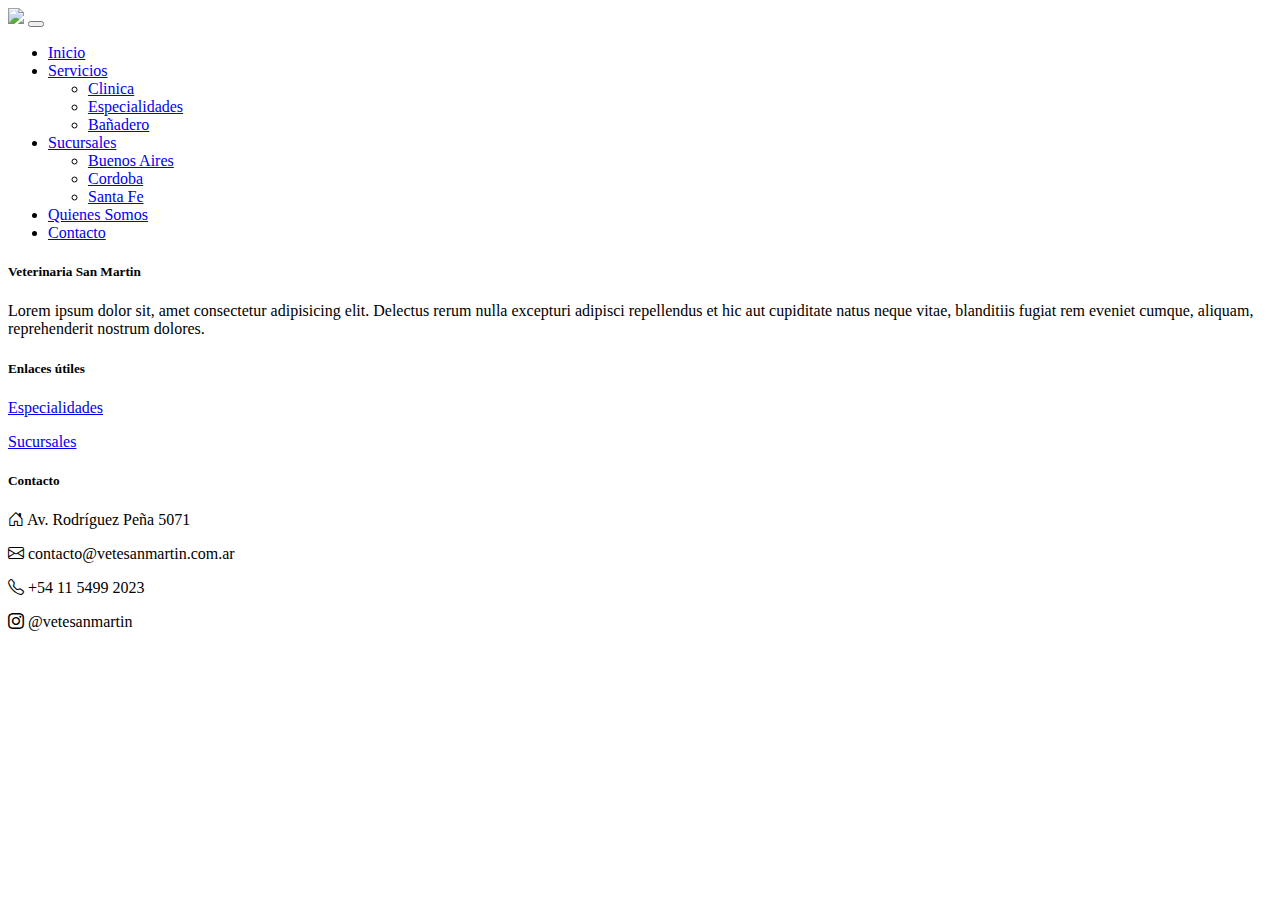
==== pages/banadero.html @ 9c8e4787 "branch-sucursales: add maps and iframes" ====
<!DOCTYPE html>
<html lang="en">

<head>
    <meta charset="UTF-8">
    <meta http-equiv="X-UA-Compatible" content="IE=edge">
    <meta name="viewport" content="width=device-width, initial-scale=1.0">
    <!-- BOOTSTRAP 5 -->
    <link href="https://cdn.jsdelivr.net/npm/bootstrap@5.1.3/dist/css/bootstrap.min.css" rel="stylesheet"
        integrity="sha384-1BmE4kWBq78iYhFldvKuhfTAU6auU8tT94WrHftjDbrCEXSU1oBoqyl2QvZ6jIW3" crossorigin="anonymous">
    <link rel="stylesheet"
        href="https://cdn.jsdelivr.net/npm/@fortawesome/fontawesome-free@5.15.4/css/fontawesome.min.css"
        integrity="sha384-jLKHWM3JRmfMU0A5x5AkjWkw/EYfGUAGagvnfryNV3F9VqM98XiIH7VBGVoxVSc7" crossorigin="anonymous">
    <link rel="stylesheet" href="https://cdn.jsdelivr.net/npm/bootstrap-icons@1.7.2/font/bootstrap-icons.css">
    <link rel="stylesheet" href="../css/bs.css">
    <title>Vete San Martin - Bañadero</title>
</head>

<body>
    <header>
        <nav class="navbar navbar-expand-lg navbar-light">
            <div class="container-fluid">
                <a class="navbar-brand" href="#"><img src="../img/Studio_Project.png" class="nav-logo"></a>
                <button class="navbar-toggler" type="button" data-bs-toggle="collapse"
                    data-bs-target="#navbarNavDropdown" aria-controls="navbarNavDropdown" aria-expanded="false"
                    aria-label="Toggle navigation">
                    <span class="navbar-toggler-icon"></span>
                </button>
                <div class="collapse navbar-collapse" id="navbarNavDropdown">
                    <ul class="navbar-nav">
                        <li class="nav-item">
                            <a class="nav-link" aria-current="page" href="../index.html">Inicio</a>
                        </li>
                        <li class="nav-item dropdown">
                            <a class="nav-link dropdown-toggle" href="#" id="navbarDropdownMenuLink"
                                role="button" data-bs-toggle="dropdown" aria-expanded="false">
                                Servicios
                            </a>
                            <ul class="dropdown-menu" aria-labelledby="navbarDropdownMenuLink">
                                <li><a class="dropdown-item" href="clinica.html">Clinica</a></li>
                                <li><a class="dropdown-item" href="especialidades.html">Especialidades</a></li>
                                <li><a class="dropdown-item" href="banadero.html">Bañadero</a></li>
                            </ul>
                        </li>
                        <li class="nav-item dropdown">
                            <a class="nav-link dropdown-toggle active" href="#" id="navbarDropdownMenuLink" role="button"
                                data-bs-toggle="dropdown" aria-expanded="false">
                                Sucursales
                            </a>
                            <ul class="dropdown-menu" aria-labelledby="navbarDropdownMenuLink">
                                <li><a class="dropdown-item" href="sucursales.html#sucursales_bsas">Buenos Aires</a></li>
                                <li><a class="dropdown-item" href="sucursales.html#sucursales_cordoba">Cordoba</a></li>
                                <li><a class="dropdown-item" href="sucursales.html#sucursales_santafe">Santa Fe</a></li>
                            </ul>
                        </li>
                        <li class="nav-item">
                            <a class="nav-link" href="quienessomos.html">Quienes Somos</a>
                        </li>
                        <li class="nav-item">
                            <a class="nav-link" href="contacto.html">Contacto</a>
                        </li>
                    </ul>
                </div>
            </div>
        </nav>
    </header>
    <!-- TERMINA HEADER -->

    


        <!-- FOOTER STARTS -->
        <footer>
            <div class="container text-center text-md-left">
                <div class="row text-center text-md-left">
                    <div class="col-12 col-md-4 company-stuff mx-auto mt-3">
                        <h5 class="text-uppercase ">Veterinaria San Martin</h5>
                        <p>Lorem ipsum dolor sit, amet consectetur adipisicing elit. Delectus rerum nulla excepturi
                            adipisci
                            repellendus et hic aut cupiditate natus neque vitae, blanditiis fugiat rem eveniet cumque,
                            aliquam,
                            reprehenderit nostrum dolores.</p>
                    </div>
                    <div class="col-12 col-md-4 company-stuff mx-auto mt-3">
                        <h5 class="text-uppercase ">Enlaces útiles</h5>
                        <p><a class="text-reset text-decoration-none" href="especialidades.html">Especialidades</a> </p>
                        <p><a class="text-reset text-decoration-none" href="sucursales.html">Sucursales </a> </p>
                    </div>
                    <div class="col-12 col-md-4 company-stuff mx-auto mt-3">
                        <h5 class="text-uppercase">Contacto</h5>
                        <p><i class="bi bi-house-door"></i> Av. Rodríguez Peña 5071</p>
                        <p><i class="bi bi-envelope"></i> contacto@vetesanmartin.com.ar</p>
                        <p><i class="bi bi-telephone"></i> +54 11 5499 2023</p>
                        <p><i class="bi bi-instagram"></i> @vetesanmartin</p>

                    </div>
                </div>
            </div>
        </footer>
        <script src="https://cdn.jsdelivr.net/npm/bootstrap@5.1.3/dist/js/bootstrap.bundle.min.js"
            integrity="sha384-ka7Sk0Gln4gmtz2MlQnikT1wXgYsOg+OMhuP+IlRH9sENBO0LRn5q+8nbTov4+1p"
            crossorigin="anonymous"></script>
</body>

</html>
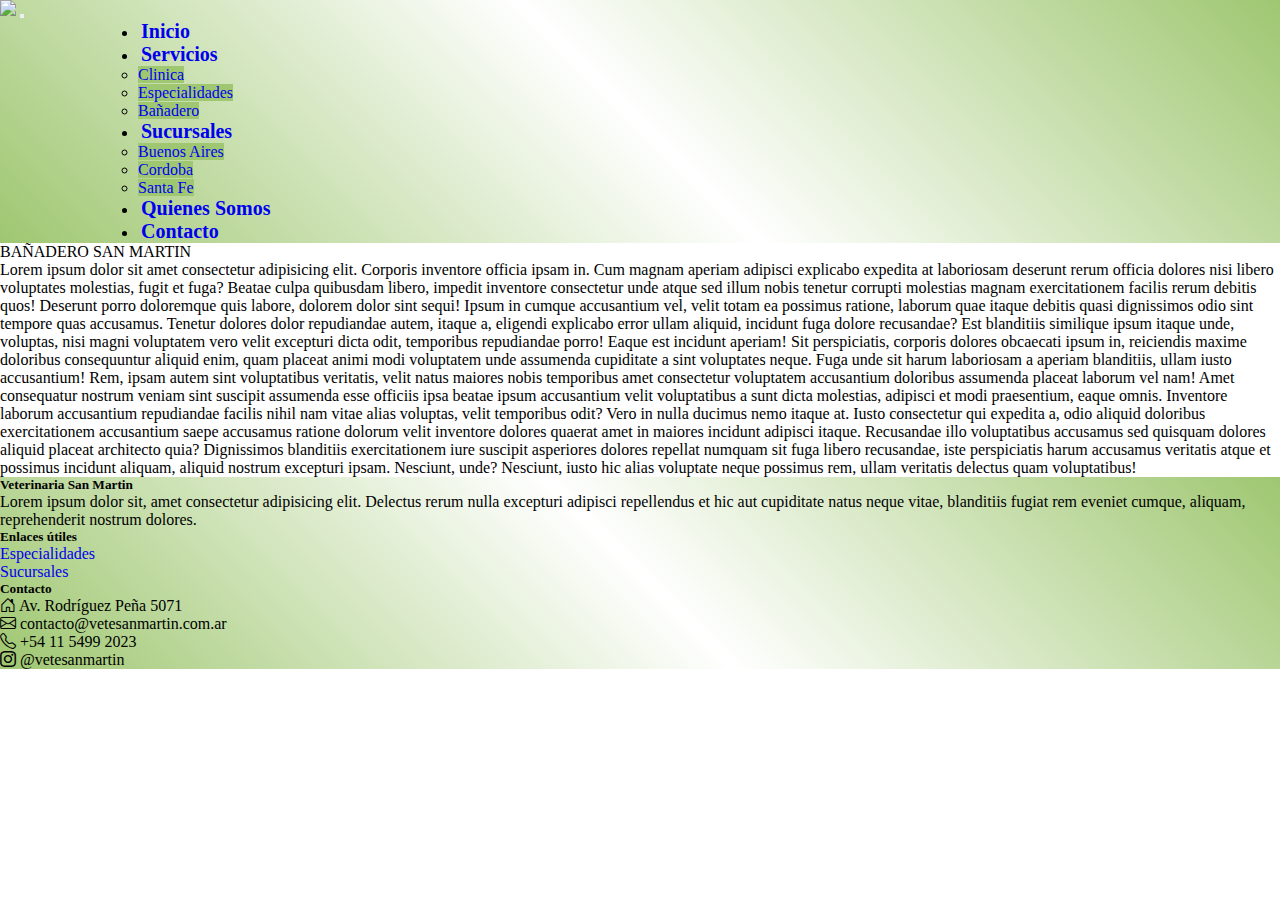
==== commit 85de9c78: "scss branch commit" ====
--- a/pages/banadero.html
+++ b/pages/banadero.html
@@ -12,7 +12,7 @@
         href="https://cdn.jsdelivr.net/npm/@fortawesome/fontawesome-free@5.15.4/css/fontawesome.min.css"
         integrity="sha384-jLKHWM3JRmfMU0A5x5AkjWkw/EYfGUAGagvnfryNV3F9VqM98XiIH7VBGVoxVSc7" crossorigin="anonymous">
     <link rel="stylesheet" href="https://cdn.jsdelivr.net/npm/bootstrap-icons@1.7.2/font/bootstrap-icons.css">
-    <link rel="stylesheet" href="../css/bs.css">
+    <link rel="stylesheet" href="../css/style.css">
     <title>Vete San Martin - Bañadero</title>
 </head>
 
@@ -32,23 +32,24 @@
                             <a class="nav-link" aria-current="page" href="../index.html">Inicio</a>
                         </li>
                         <li class="nav-item dropdown">
-                            <a class="nav-link dropdown-toggle" href="#" id="navbarDropdownMenuLink"
-                                role="button" data-bs-toggle="dropdown" aria-expanded="false">
+                            <a class="nav-link dropdown-toggle" href="#" id="navbarDropdownMenuLink" role="button"
+                                data-bs-toggle="dropdown" aria-expanded="false">
                                 Servicios
                             </a>
-                            <ul class="dropdown-menu" aria-labelledby="navbarDropdownMenuLink">
+                            <ul class="dropdown-menu active" aria-labelledby="navbarDropdownMenuLink">
                                 <li><a class="dropdown-item" href="clinica.html">Clinica</a></li>
                                 <li><a class="dropdown-item" href="especialidades.html">Especialidades</a></li>
                                 <li><a class="dropdown-item" href="banadero.html">Bañadero</a></li>
                             </ul>
                         </li>
                         <li class="nav-item dropdown">
-                            <a class="nav-link dropdown-toggle active" href="#" id="navbarDropdownMenuLink" role="button"
+                            <a class="nav-link dropdown-toggle" href="#" id="navbarDropdownMenuLink" role="button"
                                 data-bs-toggle="dropdown" aria-expanded="false">
                                 Sucursales
                             </a>
                             <ul class="dropdown-menu" aria-labelledby="navbarDropdownMenuLink">
-                                <li><a class="dropdown-item" href="sucursales.html#sucursales_bsas">Buenos Aires</a></li>
+                                <li><a class="dropdown-item" href="sucursales.html#sucursales_bsas">Buenos Aires</a>
+                                </li>
                                 <li><a class="dropdown-item" href="sucursales.html#sucursales_cordoba">Cordoba</a></li>
                                 <li><a class="dropdown-item" href="sucursales.html#sucursales_santafe">Santa Fe</a></li>
                             </ul>
@@ -66,40 +67,48 @@
     </header>
     <!-- TERMINA HEADER -->
 
-    
+    <div class="container-fluid">
+        <div class="row text-center">
+            <div class="col-12">
+                <p class="fs-2 fw-bold p-3">BAÑADERO SAN MARTIN</p>
+                <p>Lorem ipsum dolor sit amet consectetur adipisicing elit. Corporis inventore officia ipsam in. Cum magnam aperiam adipisci explicabo expedita at laboriosam deserunt rerum officia dolores nisi libero voluptates molestias, fugit et fuga? Beatae culpa quibusdam libero, impedit inventore consectetur unde atque sed illum nobis tenetur corrupti molestias magnam exercitationem facilis rerum debitis quos! Deserunt porro doloremque quis labore, dolorem dolor sint sequi! Ipsum in cumque accusantium vel, velit totam ea possimus ratione, laborum quae itaque debitis quasi dignissimos odio sint tempore quas accusamus. Tenetur dolores dolor repudiandae autem, itaque a, eligendi explicabo error ullam aliquid, incidunt fuga dolore recusandae? Est blanditiis similique ipsum itaque unde, voluptas, nisi magni voluptatem vero velit excepturi dicta odit, temporibus repudiandae porro! Eaque est incidunt aperiam! Sit perspiciatis, corporis dolores obcaecati ipsum in, reiciendis maxime doloribus consequuntur aliquid enim, quam placeat animi modi voluptatem unde assumenda cupiditate a sint voluptates neque. Fuga unde sit harum laboriosam a aperiam blanditiis, ullam iusto accusantium! Rem, ipsam autem sint voluptatibus veritatis, velit natus maiores nobis temporibus amet consectetur voluptatem accusantium doloribus assumenda placeat laborum vel nam! Amet consequatur nostrum veniam sint suscipit assumenda esse officiis ipsa beatae ipsum accusantium velit voluptatibus a sunt dicta molestias, adipisci et modi praesentium, eaque omnis. Inventore laborum accusantium repudiandae facilis nihil nam vitae alias voluptas, velit temporibus odit? Vero in nulla ducimus nemo itaque at. Iusto consectetur qui expedita a, odio aliquid doloribus exercitationem accusantium saepe accusamus ratione dolorum velit inventore dolores quaerat amet in maiores incidunt adipisci itaque. Recusandae illo voluptatibus accusamus sed quisquam dolores aliquid placeat architecto quia? Dignissimos blanditiis exercitationem iure suscipit asperiores dolores repellat numquam sit fuga libero recusandae, iste perspiciatis harum accusamus veritatis atque et possimus incidunt aliquam, aliquid nostrum excepturi ipsam. Nesciunt, unde? Nesciunt, iusto hic alias voluptate neque possimus rem, ullam veritatis delectus quam voluptatibus!</p>
+            </div>
 
+        </div>
+        
+    </div>
 
-        <!-- FOOTER STARTS -->
-        <footer>
-            <div class="container text-center text-md-left">
-                <div class="row text-center text-md-left">
-                    <div class="col-12 col-md-4 company-stuff mx-auto mt-3">
-                        <h5 class="text-uppercase ">Veterinaria San Martin</h5>
-                        <p>Lorem ipsum dolor sit, amet consectetur adipisicing elit. Delectus rerum nulla excepturi
-                            adipisci
-                            repellendus et hic aut cupiditate natus neque vitae, blanditiis fugiat rem eveniet cumque,
-                            aliquam,
-                            reprehenderit nostrum dolores.</p>
-                    </div>
-                    <div class="col-12 col-md-4 company-stuff mx-auto mt-3">
-                        <h5 class="text-uppercase ">Enlaces útiles</h5>
-                        <p><a class="text-reset text-decoration-none" href="especialidades.html">Especialidades</a> </p>
-                        <p><a class="text-reset text-decoration-none" href="sucursales.html">Sucursales </a> </p>
-                    </div>
-                    <div class="col-12 col-md-4 company-stuff mx-auto mt-3">
-                        <h5 class="text-uppercase">Contacto</h5>
-                        <p><i class="bi bi-house-door"></i> Av. Rodríguez Peña 5071</p>
-                        <p><i class="bi bi-envelope"></i> contacto@vetesanmartin.com.ar</p>
-                        <p><i class="bi bi-telephone"></i> +54 11 5499 2023</p>
-                        <p><i class="bi bi-instagram"></i> @vetesanmartin</p>
+    <!-- FOOTER STARTS -->
+    <footer>
+        <div class="container text-center text-md-left">
+            <div class="row text-center text-md-left">
+                <div class="col-12 col-md-4 company-stuff mx-auto mt-3">
+                    <h5 class="text-uppercase ">Veterinaria San Martin</h5>
+                    <p>Lorem ipsum dolor sit, amet consectetur adipisicing elit. Delectus rerum nulla excepturi
+                        adipisci
+                        repellendus et hic aut cupiditate natus neque vitae, blanditiis fugiat rem eveniet cumque,
+                        aliquam,
+                        reprehenderit nostrum dolores.</p>
+                </div>
+                <div class="col-12 col-md-4 company-stuff mx-auto mt-3">
+                    <h5 class="text-uppercase ">Enlaces útiles</h5>
+                    <p><a class="text-reset text-decoration-none" href="especialidades.html">Especialidades</a> </p>
+                    <p><a class="text-reset text-decoration-none" href="sucursales.html">Sucursales </a> </p>
+                </div>
+                <div class="col-12 col-md-4 company-stuff mx-auto mt-3">
+                    <h5 class="text-uppercase">Contacto</h5>
+                    <p><i class="bi bi-house-door"></i> Av. Rodríguez Peña 5071</p>
+                    <p><i class="bi bi-envelope"></i> contacto@vetesanmartin.com.ar</p>
+                    <p><i class="bi bi-telephone"></i> +54 11 5499 2023</p>
+                    <p><i class="bi bi-instagram"></i> @vetesanmartin</p>
 
-                    </div>
                 </div>
             </div>
-        </footer>
-        <script src="https://cdn.jsdelivr.net/npm/bootstrap@5.1.3/dist/js/bootstrap.bundle.min.js"
-            integrity="sha384-ka7Sk0Gln4gmtz2MlQnikT1wXgYsOg+OMhuP+IlRH9sENBO0LRn5q+8nbTov4+1p"
-            crossorigin="anonymous"></script>
+        </div>
+    </footer>
+    <script src="https://cdn.jsdelivr.net/npm/bootstrap@5.1.3/dist/js/bootstrap.bundle.min.js"
+        integrity="sha384-ka7Sk0Gln4gmtz2MlQnikT1wXgYsOg+OMhuP+IlRH9sENBO0LRn5q+8nbTov4+1p"
+        crossorigin="anonymous"></script>
 </body>
 
 </html>--- a/css/style.css
+++ b/css/style.css
@@ -0,0 +1,136 @@
+* {
+  text-decoration: none;
+  margin: 0px;
+  padding: 0px;
+}
+
+nav {
+  background-image: linear-gradient(45deg, #9FC771, #fff, #9FC771);
+}
+
+footer {
+  background-image: linear-gradient(45deg, #9FC771, #fff, #9FC771);
+}
+
+.nav-link {
+  font-size: 20px;
+  margin: 3px;
+  font-weight: bold;
+  text-align: center;
+}
+
+.navbar-brand img {
+  height: 80px;
+  width: auto;
+}
+
+.dropdown-item {
+  background-color: #9FC771;
+}
+
+.dropdown-menu {
+  padding: 0;
+}
+
+.dropdown-menu li {
+  text-align: center;
+}
+
+#navbarNavDropdown {
+  -webkit-box-align: center;
+      -ms-flex-align: center;
+          align-items: center;
+  -webkit-box-pack: left;
+      -ms-flex-pack: left;
+          justify-content: left;
+  margin-left: 10px;
+}
+
+.img-index {
+  max-width: 100%;
+  height: auto;
+}
+
+.text-body-index-center {
+  -webkit-box-align: center;
+      -ms-flex-align: center;
+          align-items: center;
+  -ms-flex-pack: distribute;
+      justify-content: space-around;
+}
+
+.text-quienessomos-center {
+  text-align: center;
+}
+
+.container-fluid {
+  -webkit-box-align: center;
+      -ms-flex-align: center;
+          align-items: center;
+  -webkit-box-pack: center;
+      -ms-flex-pack: center;
+          justify-content: center;
+}
+
+.contactus-form .btn-primary {
+  background-color: #9FC771;
+  border: 0;
+}
+
+.company-stuff h5 {
+  font-weight: bold;
+}
+
+.card {
+  width: 4fr;
+}
+
+.hover-grow {
+  display: inline-block;
+  vertical-align: middle;
+  -webkit-transform: perspective(1px) translateZ(0);
+  transform: perspective(1px) translateZ(0);
+  -webkit-box-shadow: 0 0 1px rgba(0, 0, 0, 0);
+          box-shadow: 0 0 1px rgba(0, 0, 0, 0);
+  -webkit-transition-duration: 0.3s;
+  transition-duration: 0.3s;
+  -webkit-transition-property: transform;
+  -webkit-transition-property: -webkit-transform;
+  transition-property: -webkit-transform;
+  transition-property: transform;
+  transition-property: transform, -webkit-transform;
+}
+
+.hover-grow:hover {
+  -webkit-transform: scale(1.1);
+  transform: scale(1.1);
+}
+
+.hover-grow:focus {
+  -webkit-transform: scale(1.1);
+  transform: scale(1.1);
+}
+
+.hover-grow:active {
+  -webkit-transform: scale(1.1);
+  transform: scale(1.1);
+}
+
+@media (min-width: 768px) {
+  .img-index {
+    border-radius: 50%;
+  }
+  .img-quienessomos {
+    max-width: 50%;
+  }
+  .dropdown-menu li {
+    text-align: left;
+  }
+  #navbarNavDropdown {
+    padding-left: 10%;
+  }
+  .nav-item {
+    margin-right: 40px;
+  }
+}
+/*# sourceMappingURL=style.css.map */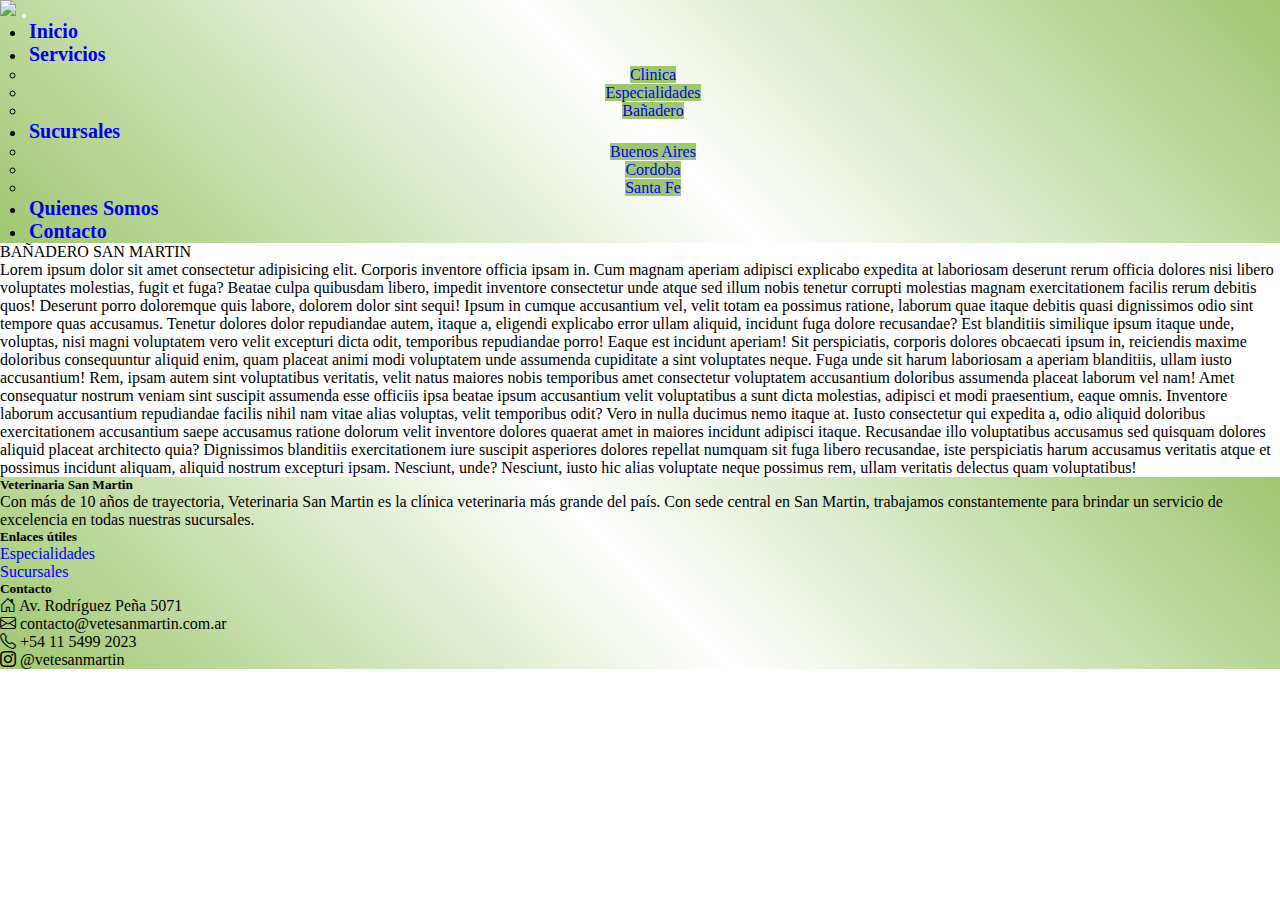
==== commit 921db792: "fix navbar" ====
--- a/pages/banadero.html
+++ b/pages/banadero.html
@@ -12,13 +12,16 @@
         href="https://cdn.jsdelivr.net/npm/@fortawesome/fontawesome-free@5.15.4/css/fontawesome.min.css"
         integrity="sha384-jLKHWM3JRmfMU0A5x5AkjWkw/EYfGUAGagvnfryNV3F9VqM98XiIH7VBGVoxVSc7" crossorigin="anonymous">
     <link rel="stylesheet" href="https://cdn.jsdelivr.net/npm/bootstrap-icons@1.7.2/font/bootstrap-icons.css">
+    <link rel="stylesheet" href="https://cdnjs.cloudflare.com/ajax/libs/animate.css/4.1.1/animate.min.css">
     <link rel="stylesheet" href="../css/style.css">
-    <title>Vete San Martin - Bañadero</title>
+    <title>Veterinaria San Martin - Bañadero</title>
+    <meta name="description" content="Bañadero de Veterinaria San Martin">
+    <meta name="keywords" content="Veterinaria, San Martin, Perros, Gatos, Animal, bañadero, animales, ducha, limpieza, lavado">
 </head>
 
 <body>
     <header>
-        <nav class="navbar navbar-expand-lg navbar-light">
+        <nav class="navbar navbar-expand-md navbar-light animate__animated animate__slideInDown">
             <div class="container-fluid">
                 <a class="navbar-brand" href="#"><img src="../img/Studio_Project.png" class="nav-logo"></a>
                 <button class="navbar-toggler" type="button" data-bs-toggle="collapse"
@@ -80,15 +83,11 @@
 
     <!-- FOOTER STARTS -->
     <footer>
-        <div class="container text-center text-md-left">
+        <div class="container text-center text-md-left animate__animated animate__slideInUp">
             <div class="row text-center text-md-left">
                 <div class="col-12 col-md-4 company-stuff mx-auto mt-3">
                     <h5 class="text-uppercase ">Veterinaria San Martin</h5>
-                    <p>Lorem ipsum dolor sit, amet consectetur adipisicing elit. Delectus rerum nulla excepturi
-                        adipisci
-                        repellendus et hic aut cupiditate natus neque vitae, blanditiis fugiat rem eveniet cumque,
-                        aliquam,
-                        reprehenderit nostrum dolores.</p>
+                    <p>Con más de 10 años de trayectoria, Veterinaria San Martin es la clínica veterinaria más grande del país. Con sede central en San Martin, trabajamos constantemente para brindar un servicio de excelencia en todas nuestras sucursales.</p>
                 </div>
                 <div class="col-12 col-md-4 company-stuff mx-auto mt-3">
                     <h5 class="text-uppercase ">Enlaces útiles</h5>
--- a/css/style.css
+++ b/css/style.css
@@ -13,10 +13,15 @@
 }
 
 .nav-link {
-  font-size: 20px;
-  margin: 3px;
+  font-size: 15px;
+  margin-left: 2px;
+  margin-right: 0px;
   font-weight: bold;
   text-align: center;
+}
+
+.navbar-brand {
+  margin-right: 2px;
 }
 
 .navbar-brand img {
@@ -123,14 +128,22 @@
   .img-quienessomos {
     max-width: 50%;
   }
-  .dropdown-menu li {
-    text-align: left;
+  .nav-item {
+    margin-left: 1rem;
+  }
+}
+
+@media (min-width: 992px) {
+  .nav-link {
+    font-size: 20px;
+    margin: 3px;
+    font-weight: bold;
+    text-align: center;
   }
   #navbarNavDropdown {
-    padding-left: 10%;
-  }
-  .nav-item {
-    margin-right: 40px;
+    -webkit-box-pack: center;
+        -ms-flex-pack: center;
+            justify-content: center;
   }
 }
 /*# sourceMappingURL=style.css.map */